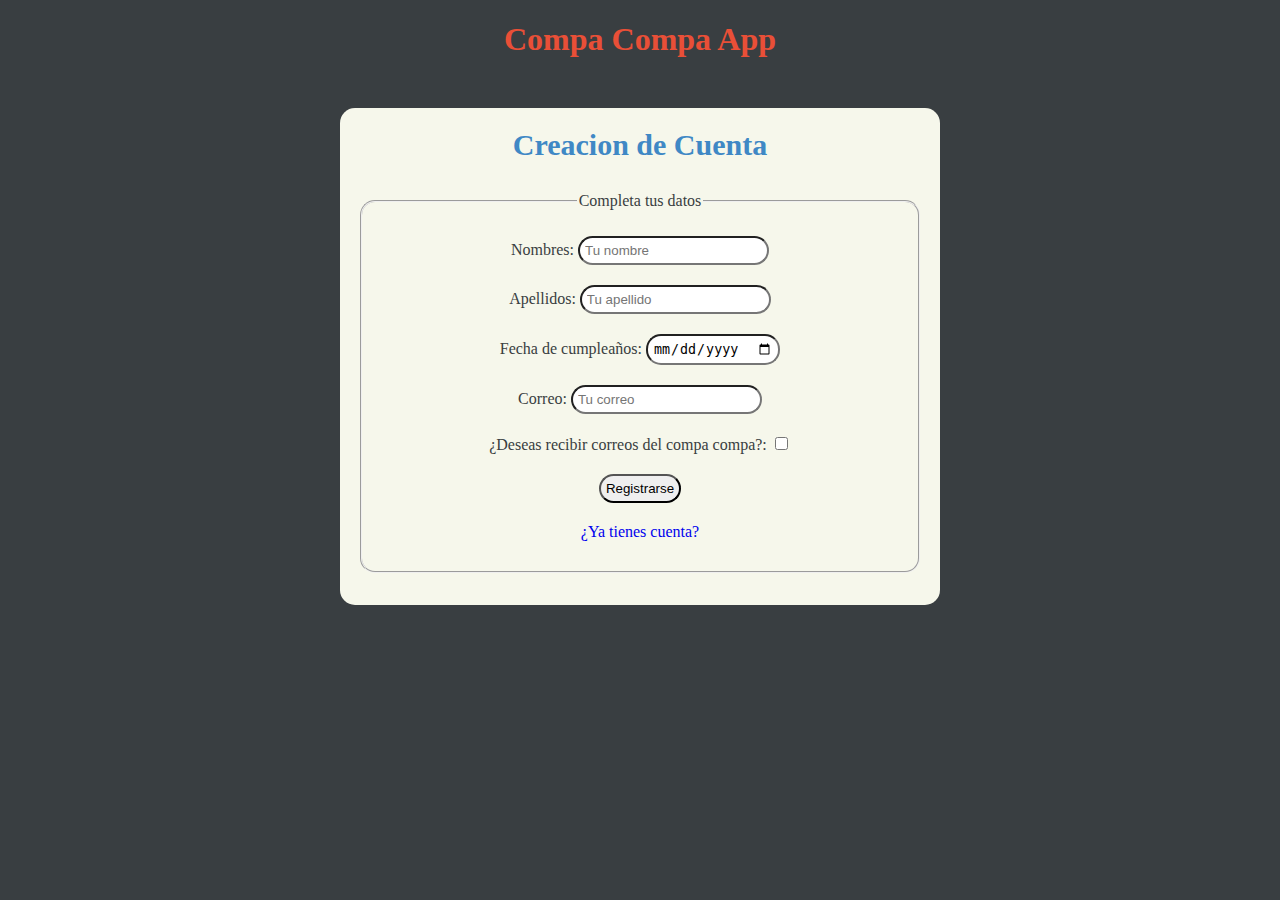
==== html/creacionC.html @ ce243ce0 "primer commit" ====
<!DOCTYPE html>
<html lang="es">
<head>
    <meta charset="UTF-8">
    <meta name="viewport" content="width=device-width, initial-scale=1.0">
    <title>CompaApp</title>
    <link rel="stylesheet" href="../css/style.css">
</head>
<body>

    <header>
        <h1 class="titulo">Compa Compa App</h1>
    </header>

    <section class="hero-inicio-secion">
        <div class="contenido-inicio-secion">
            <h2>Creacion de Cuenta</h2>
            <form action="" method="post">
                <fieldset>
                    <legend>Completa tus datos</legend>
                    <div>
                        <label for="nombres">Nombres:</label>
                        <input type="text" id="nombres" name="nombres" placeholder="Tu nombre">
                    </div>
                    <div>
                        <label for="apellidos">Apellidos:</label>
                        <input type="text" id="apellidos" name="apellidos" placeholder="Tu apellido">
                    </div>
                    <div>
                        <label for="cumpleanos">Fecha de cumpleaños:</label>
                        <input type="date" id="cumpleanos" name="cumpleanos">
                    </div>
                    <div>
                        <label for="correo">Correo:</label>
                        <input type="email" id="correo" name="correo" placeholder="Tu correo">
                    </div>
                    <div>
                        <label for="recibir-correo">¿Deseas recibir correos del compa compa?:</label>
                        <input type="checkbox" id="recibir-correo" name="recibir-correo" placeholder="recibir-correo">
                    </div>
                    <div>
                        <input type="submit" value="Registrarse">
                    </div>
                    <div>
                        <a href="../index.html">¿Ya tienes cuenta?</a>
                    </div>
                </fieldset>
            </form>
        </div>
    </section>

</body>
</html>
---- css/style.css ----
:root {
    --claro: #F6F7EB;
    --rojo: #E94F37;
    --negro: #393E41;
    --azul: #3F88C5;
    --aguamarina: #44BBA4;
}

html{
    font-size: 62.5%;
    box-sizing: border-box;
}

*, *:before, *:after{
    box-sizing: inherit;
}

body {
    font-size: 16px;
    background-color: var(--negro);
    color: var(--claro);
    text-align: center;
}

h1 {
    color: var(--rojo);
}

h2 {
    color: var(--azul);
    font-size: 3rem;
    padding-top: 2rem;
}

.hero-inicio-secion {
    background-color: var(--claro);
    border-radius: 15px;
    max-width: 60rem;
    margin: 5rem auto;
}

.contenido-inicio-secion {
    color: var(--negro);
    padding-bottom: 0.2rem;
}

fieldset div {
    margin: 2rem;
}

input {
    border-radius: 15px;
    padding: .5rem;
}

a {
    text-decoration: none;
}

fieldset {
    margin: 3rem 2rem;
    border-radius: 15px;
}
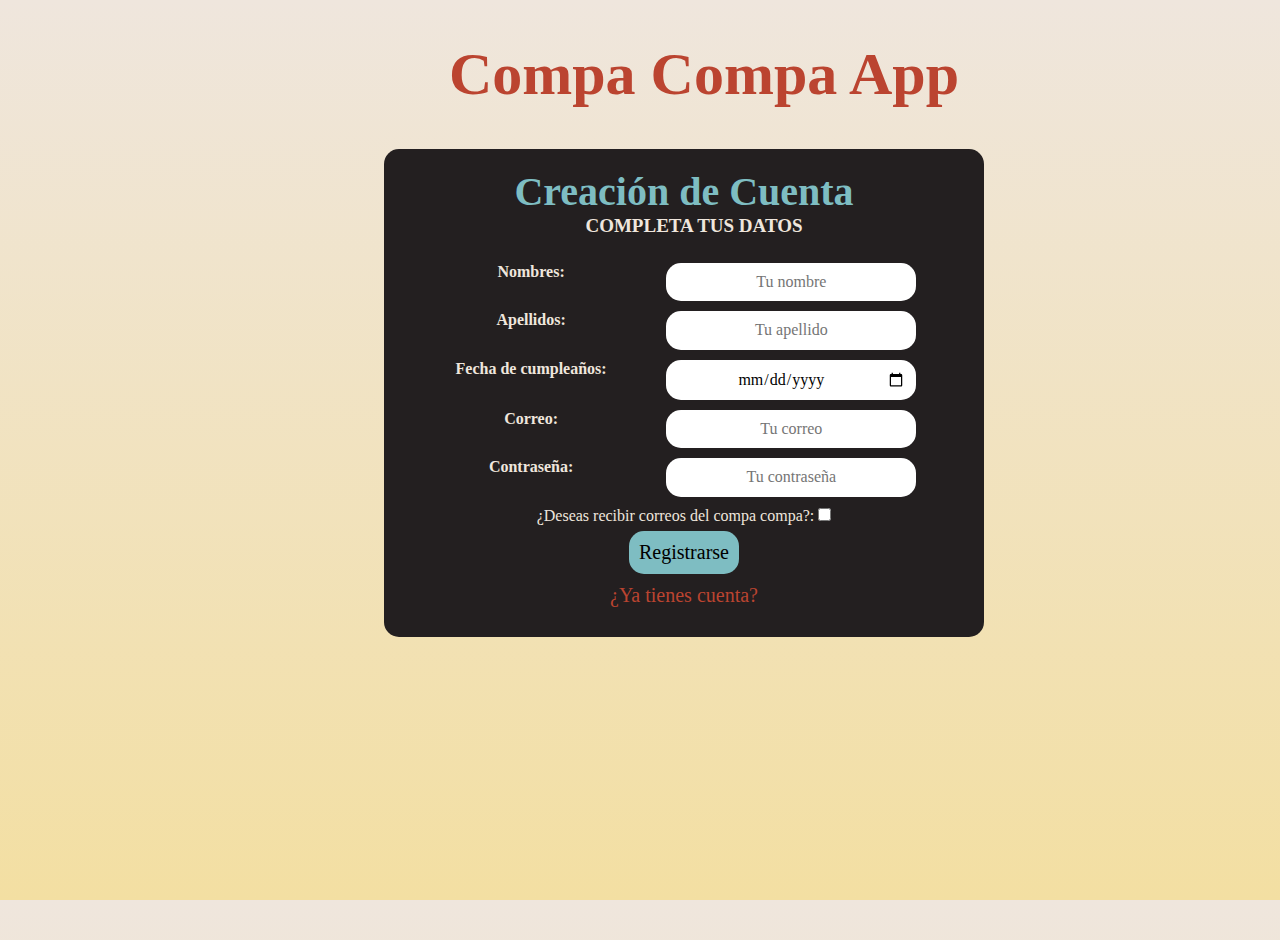
==== commit 02c77e8b: "coneccion correcta de formulario a inicio" ====
--- a/html/creacionC.html
+++ b/html/creacionC.html
@@ -4,49 +4,53 @@
     <meta charset="UTF-8">
     <meta name="viewport" content="width=device-width, initial-scale=1.0">
     <title>CompaApp</title>
+    <link rel="stylesheet" href="../css/normalize.css">
     <link rel="stylesheet" href="../css/style.css">
+    <link rel="stylesheet" href="../css/crea.css">
 </head>
 <body>
 
-    <header>
-        <h1 class="titulo">Compa Compa App</h1>
+    <header class="titulo">
+        <h1>Compa Compa App</h1>
     </header>
 
-    <section class="hero-inicio-secion">
-        <div class="contenido-inicio-secion">
-            <h2>Creacion de Cuenta</h2>
-            <form action="" method="post">
+    <section class="contedor-inicio" id="registro">    
+            <h2 class="titulo2">Creación de Cuenta</h2>
+            <form action="../php/registro.php" method="POST">
                 <fieldset>
-                    <legend>Completa tus datos</legend>
-                    <div>
+                    <legend id="sub-titulo">Completa tus datos</legend>
+                    <div class="contenedor-campos">
                         <label for="nombres">Nombres:</label>
-                        <input type="text" id="nombres" name="nombres" placeholder="Tu nombre">
+                        <input class="input-text" type="text" id="nombres" name="nombres" placeholder="Tu nombre">
                     </div>
-                    <div>
+                    <div class="contenedor-campos">
                         <label for="apellidos">Apellidos:</label>
-                        <input type="text" id="apellidos" name="apellidos" placeholder="Tu apellido">
+                        <input class="input-text" type="text" id="apellidos" name="apellidos" placeholder="Tu apellido">
                     </div>
-                    <div>
+                    <div class="contenedor-campos">
                         <label for="cumpleanos">Fecha de cumpleaños:</label>
-                        <input type="date" id="cumpleanos" name="cumpleanos">
+                        <input class="input-text" type="date" id="cumpleanos" name="cumpleanos">
                     </div>
-                    <div>
+                    <div class="contenedor-campos">
                         <label for="correo">Correo:</label>
-                        <input type="email" id="correo" name="correo" placeholder="Tu correo">
+                        <input class="input-text" type="email" id="correo" name="correo" placeholder="Tu correo">
+                    </div>
+                    <div class="contenedor-campos">
+                        <label for="contrasena">Contraseña:</label>
+                        <input class="input-text" type="password" id="contrasena" name="contrasena" placeholder="Tu contraseña">
                     </div>
                     <div>
                         <label for="recibir-correo">¿Deseas recibir correos del compa compa?:</label>
                         <input type="checkbox" id="recibir-correo" name="recibir-correo" placeholder="recibir-correo">
                     </div>
                     <div>
-                        <input type="submit" value="Registrarse">
+                        <input type="submit" value="Registrarse" class="boton">
                     </div>
-                    <div>
+                    <div class="texto-gia">
                         <a href="../index.html">¿Ya tienes cuenta?</a>
                     </div>
                 </fieldset>
             </form>
-        </div>
     </section>
 
 </body>
--- a/css/style.css
+++ b/css/style.css
@@ -1,63 +1,138 @@
 :root {
-    --claro: #F6F7EB;
-    --rojo: #E94F37;
-    --negro: #393E41;
-    --azul: #3F88C5;
-    --aguamarina: #44BBA4;
+    --claro: #EFE6DD;
+    --rojo: #BB4430;
+    --negro: #231F20;
+    --azul: #7EBDC2;
+    --amarillo: #F3DFA2;
 }
 
-html{
-    font-size: 62.5%;
-    box-sizing: border-box;
+*, *:before, *:after {
+    box-sizing: inherit;
 }
 
-*, *:before, *:after{
-    box-sizing: inherit;
+* {
+    margin: 0;
+    padding: 0;
+}
+
+html {
+    font-size: 62.5%;
 }
 
 body {
     font-size: 16px;
-    background-color: var(--negro);
+}
+
+.contenedor-principal {
+    position: relative;
+    width: 100%;
+    height: 100vh;
+    overflow: hidden;
+}
+
+.contenedor-principal video {
+    position: absolute;
+    top: 0;
+    left: 0;
+    width: 100%;
+    height: 100%;
+    object-fit: cover;
+}
+
+.contenedor-secundario {
+    max-width: 120rem;
+    position: absolute;
+    top: 20%;
+    left: 35%;
     color: var(--claro);
     text-align: center;
 }
 
-h1 {
+.titulo {
+    width: 110%;
+    color: var(--rojo);
+    font-size: 30px;
+    font-weight: bold;
+}
+
+.contedor-inicio {
+    background-color: var(--negro);
+    padding: 2rem 1rem;
+    margin: 2rem;
+    width: min(60rem , 100%);
+    border-radius: 15px;
+}
+
+.contedor-inicio fieldset {
+    border: none;
+}
+
+.contedor-inicio h2 {
+    color: var(--azul);
+}
+
+.contedor-inicio legend {
+    margin: 1rem;
+    text-align: center;
+    font-size: 1.9rem;
+    font-weight: 700;
+    text-transform: uppercase;
+    margin-bottom: 2rem;
+}
+
+@media (min-width: 768px) {
+    .contenedor-campos {
+        display: grid;
+        grid-template-columns: 50% 50%;
+        grid-template-rows: auto auto;
+        column-gap: 1rem;
+    }
+}
+
+input {
+    margin-bottom: 1rem;
+    border-radius: 15px;
+}
+
+.contenedor-campos label {
+    font-weight: bold;
+    margin-bottom: .5rem;
+    display: block;
+}
+
+.contenedor-campos {
+    width: 90%;
+}
+
+.input-text {
+    width: 100%;
+    border: none;
+    padding: 1rem;
+}
+
+.boton {
+    padding: 1rem;
+    border: none;
+    background-color: var(--azul);
+    font-size: 2rem;
+    cursor: pointer;
+}
+
+.boton:hover {
+    background-color: var(--rojo);
+    color: var(--claro);
+}
+
+.texto-gia {
+    font-size: 2rem;
+}
+
+.texto-gia a {
+    text-decoration: none;
     color: var(--rojo);
 }
 
-h2 {
-    color: var(--azul);
-    font-size: 3rem;
-    padding-top: 2rem;
-}
-
-.hero-inicio-secion {
-    background-color: var(--claro);
-    border-radius: 15px;
-    max-width: 60rem;
-    margin: 5rem auto;
-}
-
-.contenido-inicio-secion {
-    color: var(--negro);
-    padding-bottom: 0.2rem;
-}
-
-fieldset div {
-    margin: 2rem;
-}
-
-input {
-    border-radius: 15px;
-    padding: .5rem;
-}
-
-a {
-    text-decoration: none;
-}
-
-fieldset {
-    margin: 3rem 2rem;
-    border-radius: 15px;
+.texto-gia a:hover {
+    color: var(--amarillo);
+    font-size: 2.5rem;
 }--- a/css/crea.css
+++ b/css/crea.css
@@ -0,0 +1,44 @@
+:root {
+    --claro: #EFE6DD;
+    --rojo: #BB4430;
+    --negro: #231F20;
+    --azul: #7EBDC2;
+    --amarillo: #F3DFA2;
+}
+
+* {
+    text-align: center;
+}
+
+html {
+    padding: 0;
+    margin: 0;
+    font-size: 62.5%;
+    height: 100%;
+    width: 100%;
+    box-sizing: border-box;
+}
+
+body {
+    height: 100%;
+    padding: 0;
+    margin: 0;
+    font-size: 16px;
+    background-image: linear-gradient(to top, var(--amarillo) 0%, var(--claro) 100%);
+    max-width: 100%;
+    overflow-x: hidden;
+}
+
+.contenedor-campos {
+    color: var(--claro);
+}
+
+.titulo2 {
+    font-size: 4rem;
+}
+
+#registro {
+    align-items: center;
+    color: var(--claro);
+    margin-left: 30%;
+}